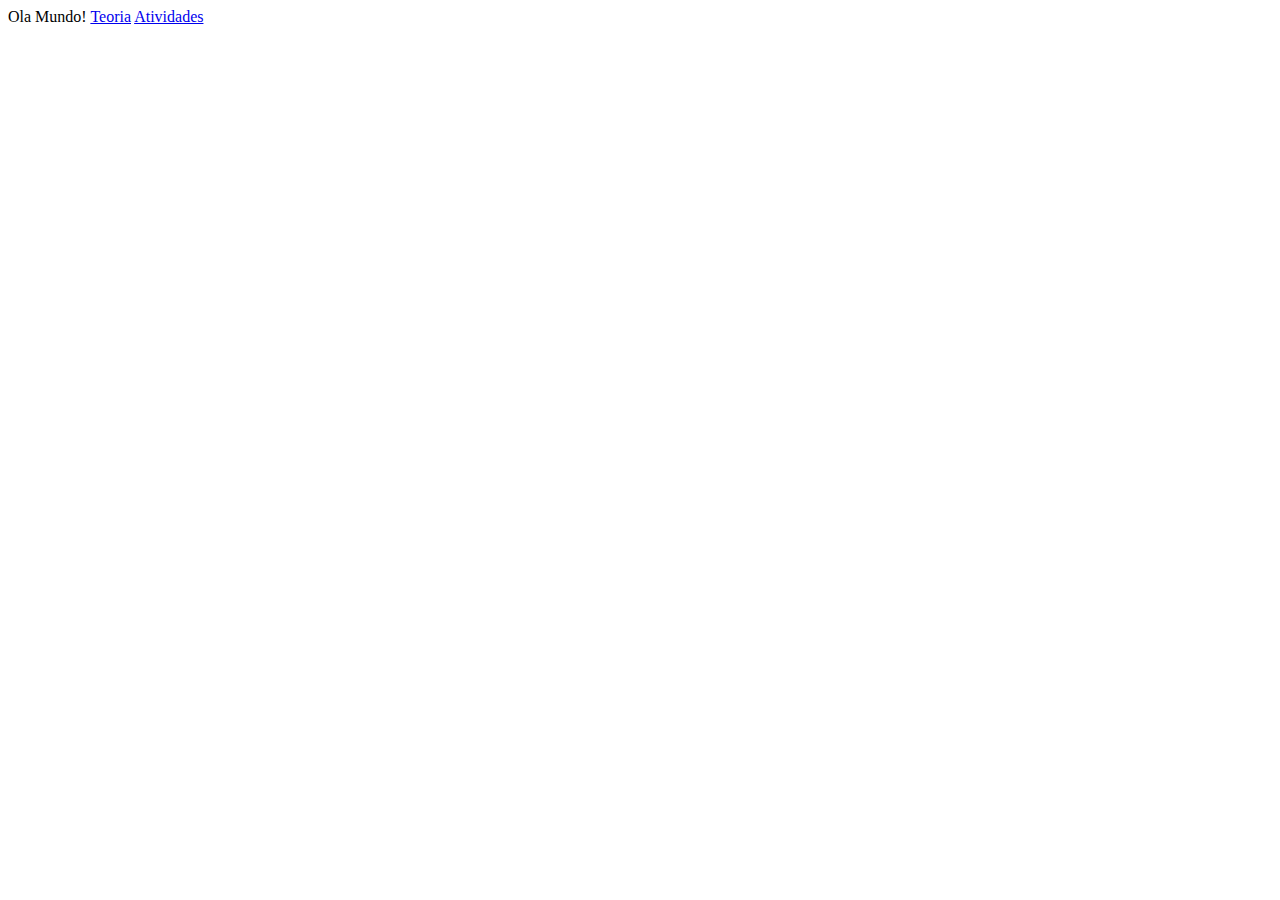
==== index.html @ 647c2fb7 "primeiro envio" ====
<!DOCTYPE html>
<html lang="en">
<head>
    <meta charset="UTF-8">
    <meta name="viewport" content="width=device-width, initial-scale=1.0">
    <title>Página Principal</title>
</head>
<body>
    Ola Mundo!
    <a href="teoria.html">Teoria</a>
    <a href="atividades.html">Atividades</a>
</body>
</html>
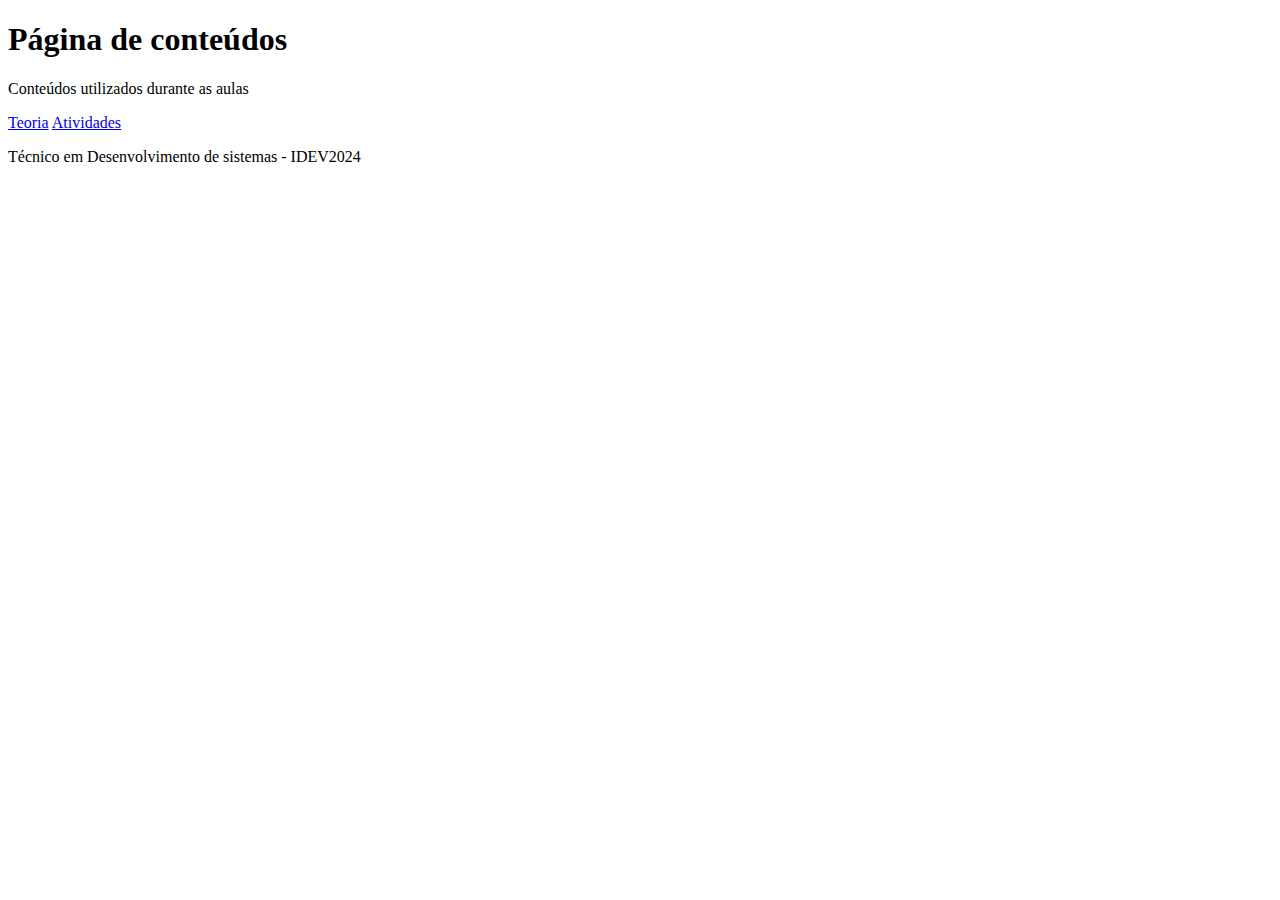
==== commit a9f74913: "atualizand" ====
--- a/index.html
+++ b/index.html
@@ -6,8 +6,11 @@
     <title>Página Principal</title>
 </head>
 <body>
-    Ola Mundo!
+    <h1>Página de conteúdos</h1>
+    <p>Conteúdos utilizados durante as aulas</p>
     <a href="teoria.html">Teoria</a>
     <a href="atividades.html">Atividades</a>
+
+    <p>Técnico em Desenvolvimento de sistemas - IDEV2024</p>
 </body>
 </html>